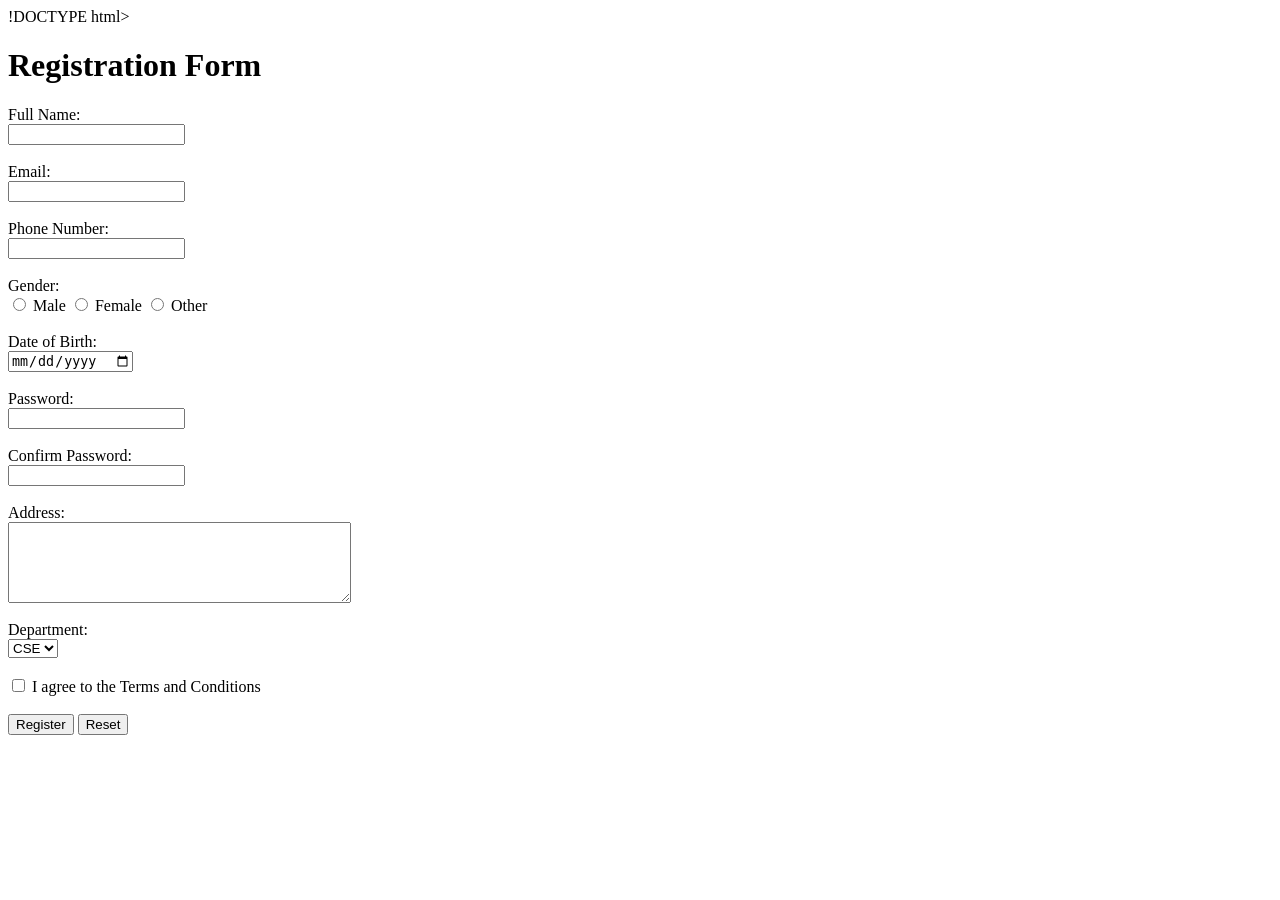
==== Registration/task1.html @ a9e7986c "commit task1.html" ====
!DOCTYPE html>
<html>
<head>
<meta charset="UTF-8">
<title>Registration Form</title>
</head>
<body>
    <h1>Registration Form</h1>

    <form action="#" method="post">
        <label for="fullname">Full Name:</label><br>
        <input type="text" id="fullname" name="fullname"><br><br>

        <label for="email">Email:</label><br>
        <input type="email" id="email" name="email"><br><br>

        <label for="phone">Phone Number:</label><br>
        <input type="text" id="phone" name="phone"><br><br>

        <label>Gender:</label><br>
        <input type="radio" id="male" name="gender" value="male">
        <label for="male">Male</label>

        <input type="radio" id="female" name="gender" value="female">
        <label for="female">Female</label>

        <input type="radio" id="other" name="gender" value="other">
        <label for="other">Other</label><br><br>

        <label for="dob">Date of Birth:</label><br>
        <input type="date" id="dob" name="dob"><br><br>

        <label for="password">Password:</label><br>
        <input type="password" id="password" name="password"><br><br>

        <label for="confirm_password">Confirm Password:</label><br>
        <input type="password" id="confirm_password" name="confirm_password"><br><br>

        <label for="address">Address:</label><br>
        <textarea id="address" name="address" rows="5" cols="40"></textarea><br><br>

        <label for="department">Department:</label><br>
        <select id="department" name="department">
            <option value="CSE">CSE</option>
            <option value="EEE">EEE</option>
            <option value="BBA">BBA</option>
            <option value="CE">CE</option>
        </select><br><br>

        <input type="checkbox" id="terms" name="terms">
        <label for="terms">I agree to the Terms and Conditions</label><br><br>

        <input type="submit" value="Register">
        <input type="reset" value="Reset">
    </form>
</body>
</html>
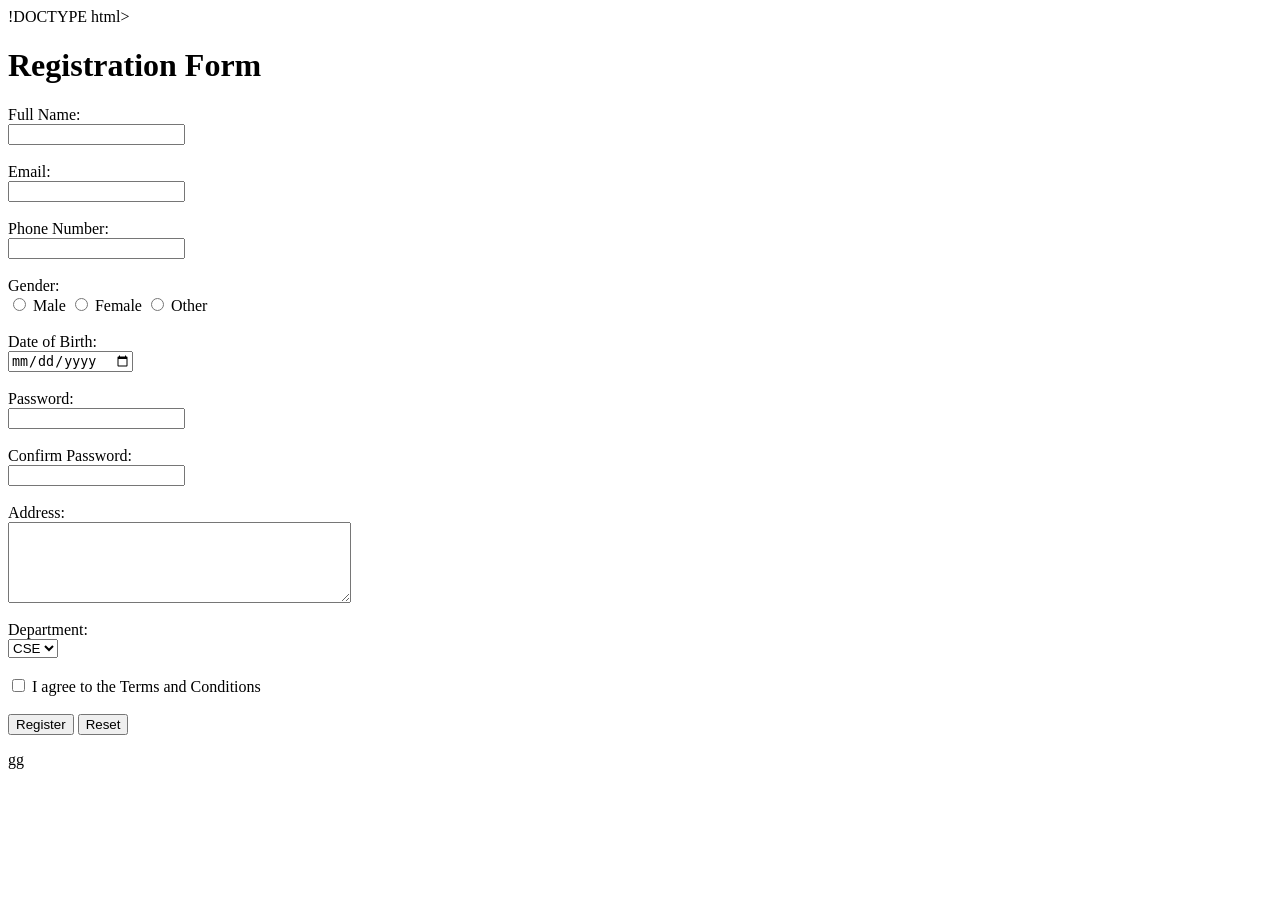
==== commit ed5dfcb7: "task1.html" ====
--- a/Registration/task1.html
+++ b/Registration/task1.html
@@ -55,3 +55,4 @@
     </form>
 </body>
 </html>
+gg
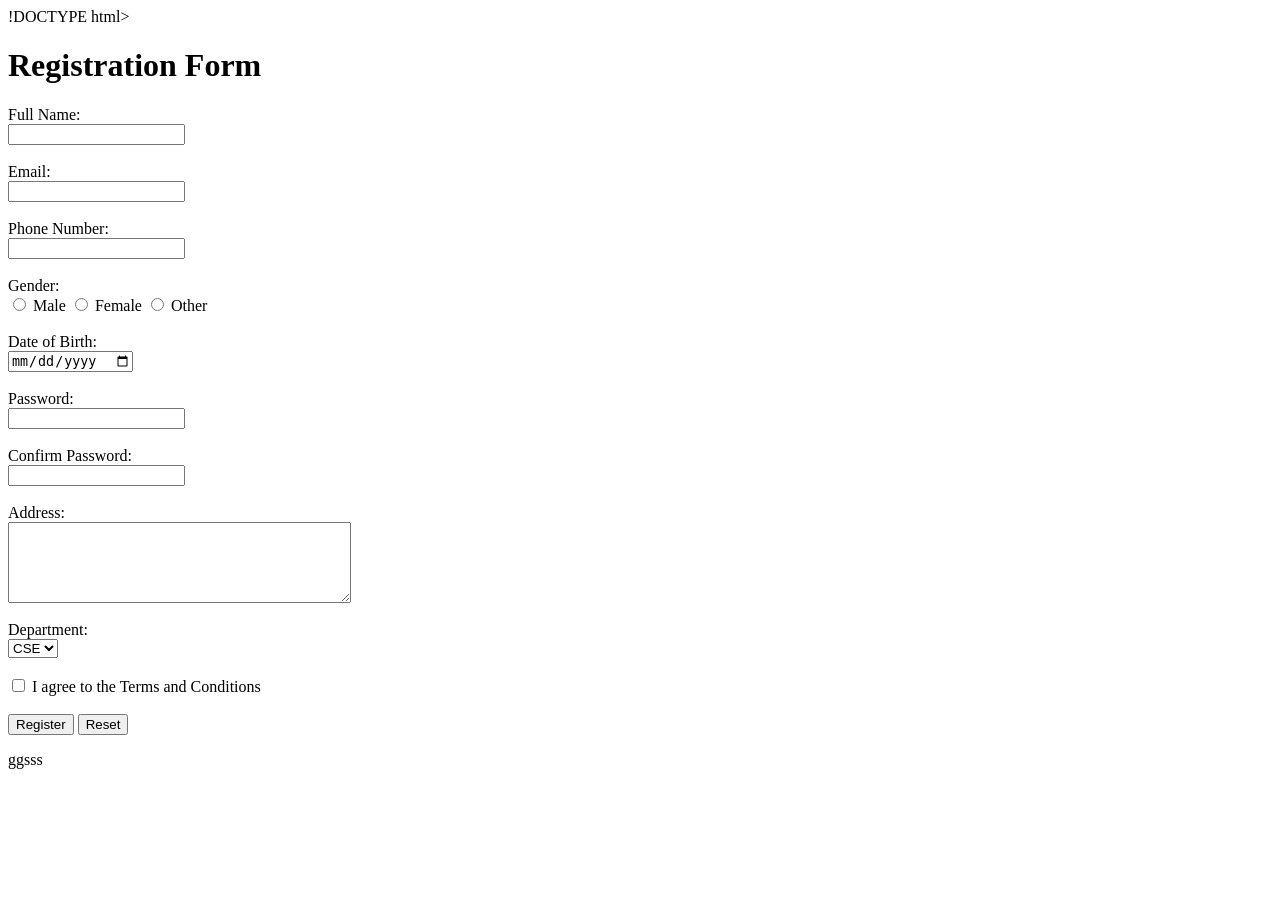
==== commit 151d80e9: "task1" ====
--- a/Registration/task1.html
+++ b/Registration/task1.html
@@ -55,4 +55,4 @@
     </form>
 </body>
 </html>
-gg
+ggsss
